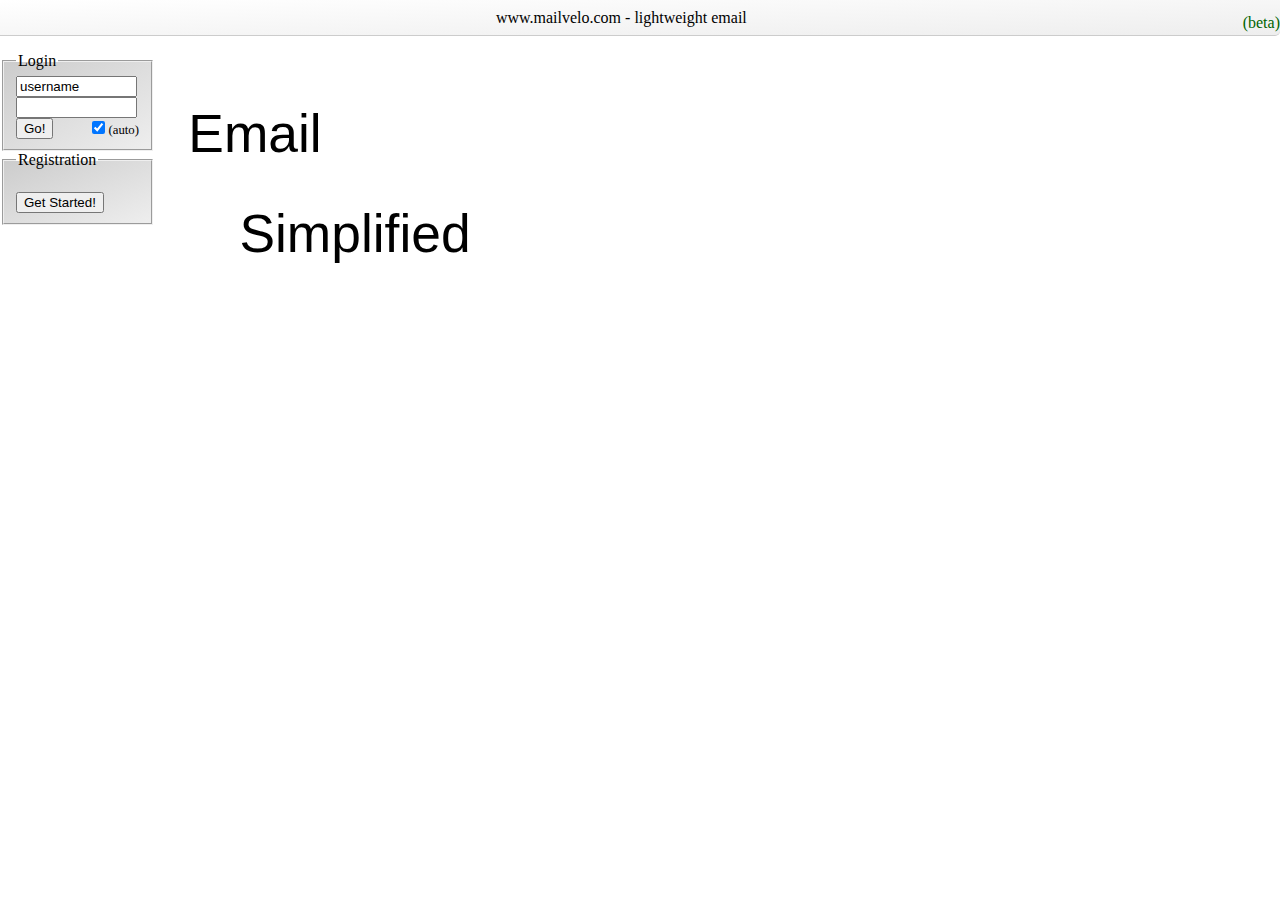
==== index.html @ 5956650f "My changes" ====
<!DOCTYPE html>
<html>
<head>
<title>MailVelo</title>
<meta http-equiv="content-type" content="text/html; charset=utf-8">
<meta name="description" content="MailVelo - Lightt Weight Mail">
</head>
<link rel="stylesheet" type="text/css" href="index.css">

<script src="//ajax.googleapis.com/ajax/libs/jquery/1.10.2/jquery.min.js"></script>

<script type="text/javascript">
$(document).ready(function() {
	try {
		$('#regform').hide();
		$("#login").click(function(e) {
			e.preventDefault();						 
			$('#login').next().hide();
			setTimeout(
				function () {
					$('#login').html("Validating...");
					setTimeout(
						function() {
							$('#login').html("Authenticating...");
							setTimeout(
								function() {
									$('#login').html("Securing...");
									setTimeout(
										function() {
											$('#login').html("Failed.").css("color", "red");
											$("#login").unbind('click').bind('click', function(e) { e.preventDefault(); document.location.href="/"; } );
										},
									1000);
								},
								1000
							);
						},
						1000
					);
				}, 
				1000)
		});
		$('.step').not(':first').hide();
		$("#reg").click(function(e) {
			e.preventDefault();
			$('.step:visible').hide().next().show();
			if ( $('.step:visible').attr('id') == 'last' ) {
				$("#reg").hide().unbind('click');
				$("#regform").show();
				$("#lead").hide();
			} else {
				$("#reg").html( $('.step:visible').attr('bv') );
			}
		});
		
		
		var ctx = $('#lead')[0].getContext('2d');
		ctx.canvas.width = document.documentElement.clientWidth- $('#left').width();
		ctx.canvas.height = document.documentElement.clientHeight- $('#top').height();
		ctx.font = '40pt sans-serif';
		ctx.textAlign="center";	
		ctx.fillText("Email", 100, 100);
		ctx.fillText("Simplified", 200, 200);
		ctx.save()
		
		drawing = new Image() 
		drawing.src = "inbox.png" 
		
		ctx.drawImag
		
				
	} catch (err) {
		alert(err);
	}
});
</script>
<body>
	<div id="top">www.mailvelo.com - lightweight email<span style="color:darkgreen;float:right;padding-top:5px">(beta)</span></div>		
	<div class="table">
		<div id="left">
			<form>
				<fieldset>
					<legend>Login</legend>
					<div>
						<input type="text" name="username" value="username" size="12"/><br>
						<input type="text" id="password" name="password"size="12"/><br>
					</div>
					<button id="login">Go!</button>					
					<div style="float:right">
						<input type="checkbox" checked="checked"><span class="small">(auto)</span>
					</div>
				</fieldset>
			  	<fieldset>
			    	<legend>Registration</legend>
					<div class="step"><br></div>			
					<div class="step" bv="I understand">
						<br>
						<span style="color:darkgreen">Beta Service</span><br>
						<b>Offered As Is</b>
						<br><br>																	
					</div>					
					<div class="step" bv="Continue to Reg">
						<br>
						<a href="terms.html">Terms of Use</a><br>
						<input type="checkbox"> I accept
						<br><br>						
					</div>
					<div class="step" id="last">
						<br>
						<b>Launch Reg Form</b>
						<br><br>
					</div>					
					<button id="reg">Get Started!</button>					
			  	</fieldset>				
		    </form>
		</div>		
		<div id="right">		
			<canvas id="lead"></canvas>			
			<div id="regform">
				<form action="reg.html">
					<fieldset id="justin">
											
					</fieldset>
					<fieldset id="kevin">
						<table>	
							<tr>
							<td rowspan="3">						
							Mode of travel:
							</td>
							<td>
							<input type="checkbox" name="mode_of_travel" value="bike">
							Bike
							<br>
							<input type="checkbox" name="mode_of_travel" value="car">
							Car
							<br>
							<input type="checkbox" name="mode_of_travel" value="time">
							Time
							</td>
						</table> 					
					</fieldset>															
				</form>
			</div>			
		</div>
	</div>		
</body>
</html>
---- index.css ----
.small {
	font-size:.8em;
}
body, html {
    width: 100%;
    height: 100%;
    margin: 0;
    padding:0;
    overflow:hidden;
}
#top {
	background: none repeat scroll 0 0 #EEEEEE;
    border-bottom: 1px solid #CCCCCC;    
    margin-bottom: 1em;
    border-radius: 5px 0;
    min-height: 35px;
    text-align: center;
    line-height: 35px;
    background: linear-gradient(to bottom right, white , #EEEEEE); /* Standard syntax */
}
#bottom {
	background-color:black;
	height:.2em;
}

#left {
	vertical-align:top;
	display: table-cell;
	width: 33%;
}
fieldset {
	background: linear-gradient(to bottom right, #CCCCCC , #EEEEEE); /* Standard syntax */
}
	
#right {
	vertical-align:top;
	display: table-cell;
	width: 66%;	
}
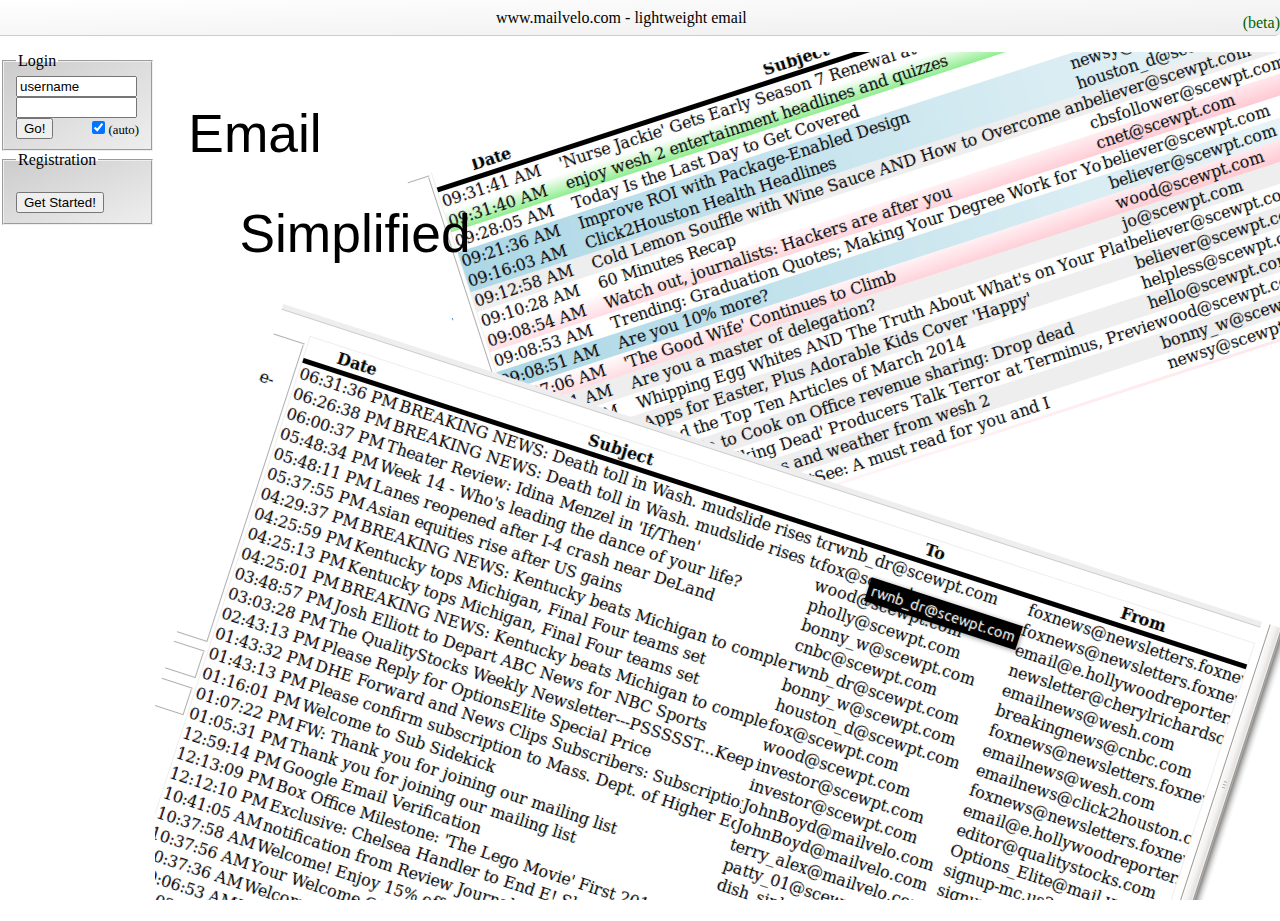
==== commit 3b196e08: "Final Version" ====
--- a/index.html
+++ b/index.html
@@ -3,18 +3,21 @@
 <head>
 <title>MailVelo</title>
 <meta http-equiv="content-type" content="text/html; charset=utf-8">
-<meta name="description" content="MailVelo - Lightt Weight Mail">
+<meta name="description" content="MailVelo - Light Weight Mail">
 </head>
 <link rel="stylesheet" type="text/css" href="index.css">
 
-<script src="//ajax.googleapis.com/ajax/libs/jquery/1.10.2/jquery.min.js"></script>
+<script
+	src="//ajax.googleapis.com/ajax/libs/jquery/1.10.2/jquery.min.js"></script>
 
 <script type="text/javascript">
 $(document).ready(function() {
 	try {
 		$('#regform').hide();
 		$("#login").click(function(e) {
-			e.preventDefault();						 
+			e.preventDefault();				
+			
+			$("#login").unbind('click');
 			$('#login').next().hide();
 			setTimeout(
 				function () {
@@ -28,7 +31,7 @@
 									setTimeout(
 										function() {
 											$('#login').html("Failed.").css("color", "red");
-											$("#login").unbind('click').bind('click', function(e) { e.preventDefault(); document.location.href="/"; } );
+											$('#login').bind('click', function(e) { e.preventDefault(); document.location.href="/"; } );
 										},
 									1000);
 								},
@@ -41,15 +44,16 @@
 				1000)
 		});
 		$('.step').not(':first').hide();
-		$("#reg").click(function(e) {
+		$("#regbutton").click(function(e) {
 			e.preventDefault();
 			$('.step:visible').hide().next().show();
 			if ( $('.step:visible').attr('id') == 'last' ) {
-				$("#reg").hide().unbind('click');
+				$("#regbutton").hide().unbind('click');
 				$("#regform").show();
 				$("#lead").hide();
+				$("#lead").replaceWith( $("#reg") );
 			} else {
-				$("#reg").html( $('.step:visible').attr('bv') );
+				$("#regbutton").html( $('.step:visible').attr('bv') );
 			}
 		});
 		
@@ -60,88 +64,406 @@
 		ctx.font = '40pt sans-serif';
 		ctx.textAlign="center";	
 		ctx.fillText("Email", 100, 100);
-		ctx.fillText("Simplified", 200, 200);
-		ctx.save()
 		
-		drawing = new Image() 
-		drawing.src = "inbox.png" 
+		drawing = new Image()
+		drawing.onload = function() {
+			ctx.save();
+			ctx.rotate(-Math.PI/10)
+			ctx.drawImage(drawing,200,200);
+			ctx.restore();
+			ctx.fillText("Simplified", 200, 200);
+      	};
+      	drawing.src = "inbox2.png";      	
+      	drawing2 = new Image()
+		drawing2.onload = function() {
+			ctx.save();
+			ctx.rotate(Math.PI/10)
+			ctx.drawImage(drawing2,200,200);
+			ctx.restore();
+      	};
+      	drawing2.src = "inbox.png";      					
 		
-		ctx.drawImag
-		
-				
 	} catch (err) {
 		alert(err);
 	}
 });
 </script>
 <body>
-	<div id="top">www.mailvelo.com - lightweight email<span style="color:darkgreen;float:right;padding-top:5px">(beta)</span></div>		
+	<div id="top">
+		www.mailvelo.com - lightweight email<span
+			style="color: darkgreen; float: right; padding-top: 5px">(beta)</span>
+	</div>
 	<div class="table">
 		<div id="left">
 			<form>
 				<fieldset>
 					<legend>Login</legend>
 					<div>
-						<input type="text" name="username" value="username" size="12"/><br>
-						<input type="text" id="password" name="password"size="12"/><br>
-					</div>
-					<button id="login">Go!</button>					
-					<div style="float:right">
-						<input type="checkbox" checked="checked"><span class="small">(auto)</span>
+						<input type="text" name="username" value="username" size="12" /><br>
+						<input type="text" id="password" name="password" size="12" /><br>
+					</div>
+					<button id="login">Go!</button>
+					<div style="float: right">
+						<input type="checkbox" checked="checked"><span
+							class="small">(auto)</span>
 					</div>
 				</fieldset>
-			  	<fieldset>
-			    	<legend>Registration</legend>
-					<div class="step"><br></div>			
+				<fieldset id="reg">
+					<legend>Registration</legend>
+					<div class="step">
+						<br>
+					</div>
 					<div class="step" bv="I understand">
+						<br> <span style="color: darkgreen">Beta Service</span><br>
+						<b>Offered As Is</b> <br>
 						<br>
-						<span style="color:darkgreen">Beta Service</span><br>
-						<b>Offered As Is</b>
-						<br><br>																	
-					</div>					
+					</div>
 					<div class="step" bv="Continue to Reg">
+						<br> <a href="terms.html">Terms of Use</a><br> <input
+							type="checkbox"> I accept <br>
 						<br>
-						<a href="terms.html">Terms of Use</a><br>
-						<input type="checkbox"> I accept
-						<br><br>						
 					</div>
 					<div class="step" id="last">
-						<br>
-						<b>Launch Reg Form</b>
-						<br><br>
-					</div>					
-					<button id="reg">Get Started!</button>					
-			  	</fieldset>				
-		    </form>
-		</div>		
-		<div id="right">		
-			<canvas id="lead"></canvas>			
-			<div id="regform">
-				<form action="reg.html">
-					<fieldset id="justin">
-											
-					</fieldset>
-					<fieldset id="kevin">
-						<table>	
-							<tr>
-							<td rowspan="3">						
-							Mode of travel:
-							</td>
-							<td>
-							<input type="checkbox" name="mode_of_travel" value="bike">
-							Bike
-							<br>
-							<input type="checkbox" name="mode_of_travel" value="car">
-							Car
-							<br>
-							<input type="checkbox" name="mode_of_travel" value="time">
-							Time
-							</td>
-						</table> 					
-					</fieldset>															
-				</form>
-			</div>			
+						<fieldset id="justin">
+							<input type="radio" name="sex" value="male">Male<br>
+							<input type="radio" name="sex" value="female">Female<br>
+
+							<select style="display: inline" name="state">
+								<option>Alabama</option>
+								<option>Alaska</option>
+								<option>Arizona</option>
+								<option>Arkansas</option>
+								<option>California</option>
+								<option>Colorado</option>
+								<option>Connecticut</option>
+								<option>Delaware</option>
+								<option>Florida</option>
+								<option>Georgia</option>
+								<option>Hawaii</option>
+								<option>Idaho</option>
+								<option>Illinois</option>
+								<option>Indiana</option>
+								<option>Iowa</option>
+								<option>Kansas</option>
+								<option>Kentucky</option>
+								<option>Louisiana</option>
+								<option>Maine</option>
+								<option>Maryland</option>
+								<option>Massachusetts</option>
+								<option>Michigan</option>
+								<option>Minnesota</option>
+								<option>Mississippi</option>
+								<option>Missouri</option>
+								<option>Montana</option>
+								<option>Nebraska</option>
+								<option>Nevada</option>
+								<option>New Hampshire</option>
+								<option>New Jersey</option>
+								<option>New Mexico</option>
+								<option>New York</option>
+								<option>North Carolina</option>
+								<option>North Dakota</option>
+								<option>Ohio</option>
+								<option>Oklahoma</option>
+								<option>Oregon</option>
+								<option>Pennsylvania</option>
+								<option>Rhode Island</option>
+								<option>South Carolina</option>
+								<option>South Dakota</option>
+								<option>Tennessee</option>
+								<option>Texas</option>
+								<option>Utah</option>
+								<option>Vermont</option>
+								<option>Virginia</option>
+								<option>Washington</option>
+								<option>West Virginia</option>
+								<option>Wisconsin</option>
+								<option>Wyoming</option>
+							</select> <br> <select name="orientation">
+								<option>Orientation</option>
+								<option value="straight">Straight</option>
+								<option value="northward">Northward</option>
+								<option value="undecided">Undecided</option>
+							</select> <select style="float: right" name="country">
+								<option value="">Country</option>
+								<option value="AF">Afghanistan</option>
+								<option value="AL">Albania</option>
+								<option value="DZ">Algeria</option>
+								<option value="AS">American Samoa</option>
+								<option value="AD">Andorra</option>
+								<option value="AG">Angola</option>
+								<option value="AI">Anguilla</option>
+								<option value="AG">Antigua &amp; Barbuda</option>
+								<option value="AR">Argentina</option>
+								<option value="AA">Armenia</option>
+								<option value="AW">Aruba</option>
+								<option value="AU">Australia</option>
+								<option value="AT">Austria</option>
+								<option value="AZ">Azerbaijan</option>
+								<option value="BS">Bahamas</option>
+								<option value="BH">Bahrain</option>
+								<option value="BD">Bangladesh</option>
+								<option value="BB">Barbados</option>
+								<option value="BY">Belarus</option>
+								<option value="BE">Belgium</option>
+								<option value="BZ">Belize</option>
+								<option value="BJ">Benin</option>
+								<option value="BM">Bermuda</option>
+								<option value="BT">Bhutan</option>
+								<option value="BO">Bolivia</option>
+								<option value="BL">Bonaire</option>
+								<option value="BA">Bosnia &amp; Herzegovina</option>
+								<option value="BW">Botswana</option>
+								<option value="BR">Brazil</option>
+								<option value="BC">British Indian Ocean Ter</option>
+								<option value="BN">Brunei</option>
+								<option value="BG">Bulgaria</option>
+								<option value="BF">Burkina Faso</option>
+								<option value="BI">Burundi</option>
+								<option value="KH">Cambodia</option>
+								<option value="CM">Cameroon</option>
+								<option value="CA">Canada</option>
+								<option value="IC">Canary Islands</option>
+								<option value="CV">Cape Verde</option>
+								<option value="KY">Cayman Islands</option>
+								<option value="CF">Central African Republic</option>
+								<option value="TD">Chad</option>
+								<option value="CD">Channel Islands</option>
+								<option value="CL">Chile</option>
+								<option value="CN">China</option>
+								<option value="CI">Christmas Island</option>
+								<option value="CS">Cocos Island</option>
+								<option value="CO">Colombia</option>
+								<option value="CC">Comoros</option>
+								<option value="CG">Congo</option>
+								<option value="CK">Cook Islands</option>
+								<option value="CR">Costa Rica</option>
+								<option value="CT">Cote D'Ivoire</option>
+								<option value="HR">Croatia</option>
+								<option value="CU">Cuba</option>
+								<option value="CB">Curacao</option>
+								<option value="CY">Cyprus</option>
+								<option value="CZ">Czech Republic</option>
+								<option value="DK">Denmark</option>
+								<option value="DJ">Djibouti</option>
+								<option value="DM">Dominica</option>
+								<option value="DO">Dominican Republic</option>
+								<option value="TM">East Timor</option>
+								<option value="EC">Ecuador</option>
+								<option value="EG">Egypt</option>
+								<option value="SV">El Salvador</option>
+								<option value="GQ">Equatorial Guinea</option>
+								<option value="ER">Eritrea</option>
+								<option value="EE">Estonia</option>
+								<option value="ET">Ethiopia</option>
+								<option value="FA">Falkland Islands</option>
+								<option value="FO">Faroe Islands</option>
+								<option value="FJ">Fiji</option>
+								<option value="FI">Finland</option>
+								<option value="FR">France</option>
+								<option value="GF">French Guiana</option>
+								<option value="PF">French Polynesia</option>
+								<option value="FS">French Southern Ter</option>
+								<option value="GA">Gabon</option>
+								<option value="GM">Gambia</option>
+								<option value="GE">Georgia</option>
+								<option value="DE">Germany</option>
+								<option value="GH">Ghana</option>
+								<option value="GI">Gibraltar</option>
+								<option value="GB">Great Britain</option>
+								<option value="GR">Greece</option>
+								<option value="GL">Greenland</option>
+								<option value="GD">Grenada</option>
+								<option value="GP">Guadeloupe</option>
+								<option value="GU">Guam</option>
+								<option value="GT">Guatemala</option>
+								<option value="GN">Guinea</option>
+								<option value="GY">Guyana</option>
+								<option value="HT">Haiti</option>
+								<option value="HW">Hawaii</option>
+								<option value="HN">Honduras</option>
+								<option value="HK">Hong Kong</option>
+								<option value="HU">Hungary</option>
+								<option value="IS">Iceland</option>
+								<option value="IN">India</option>
+								<option value="ID">Indonesia</option>
+								<option value="IA">Iran</option>
+								<option value="IQ">Iraq</option>
+								<option value="IR">Ireland</option>
+								<option value="IM">Isle of Man</option>
+								<option value="IL">Israel</option>
+								<option value="IT">Italy</option>
+								<option value="JM">Jamaica</option>
+								<option value="JP">Japan</option>
+								<option value="JO">Jordan</option>
+								<option value="KZ">Kazakhstan</option>
+								<option value="KE">Kenya</option>
+								<option value="KI">Kiribati</option>
+								<option value="NK">Korea North</option>
+								<option value="KS">Korea South</option>
+								<option value="KW">Kuwait</option>
+								<option value="KG">Kyrgyzstan</option>
+								<option value="LA">Laos</option>
+								<option value="LV">Latvia</option>
+								<option value="LB">Lebanon</option>
+								<option value="LS">Lesotho</option>
+								<option value="LR">Liberia</option>
+								<option value="LY">Libya</option>
+								<option value="LI">Liechtenstein</option>
+								<option value="LT">Lithuania</option>
+								<option value="LU">Luxembourg</option>
+								<option value="MO">Macau</option>
+								<option value="MK">Macedonia</option>
+								<option value="MG">Madagascar</option>
+								<option value="MY">Malaysia</option>
+								<option value="MW">Malawi</option>
+								<option value="MV">Maldives</option>
+								<option value="ML">Mali</option>
+								<option value="MT">Malta</option>
+								<option value="MH">Marshall Islands</option>
+								<option value="MQ">Martinique</option>
+								<option value="MR">Mauritania</option>
+								<option value="MU">Mauritius</option>
+								<option value="ME">Mayotte</option>
+								<option value="MX">Mexico</option>
+								<option value="MI">Midway Islands</option>
+								<option value="MD">Moldova</option>
+								<option value="MC">Monaco</option>
+								<option value="MN">Mongolia</option>
+								<option value="MS">Montserrat</option>
+								<option value="MA">Morocco</option>
+								<option value="MZ">Mozambique</option>
+								<option value="MM">Myanmar</option>
+								<option value="NA">Nambia</option>
+								<option value="NU">Nauru</option>
+								<option value="NP">Nepal</option>
+								<option value="AN">Netherland Antilles</option>
+								<option value="NL">Netherlands (Holland, Europe)</option>
+								<option value="NV">Nevis</option>
+								<option value="NC">New Caledonia</option>
+								<option value="NZ">New Zealand</option>
+								<option value="NI">Nicaragua</option>
+								<option value="NE">Niger</option>
+								<option value="NG">Nigeria</option>
+								<option value="NW">Niue</option>
+								<option value="NF">Norfolk Island</option>
+								<option value="NO">Norway</option>
+								<option value="OM">Oman</option>
+								<option value="PK">Pakistan</option>
+								<option value="PW">Palau Island</option>
+								<option value="PS">Palestine</option>
+								<option value="PA">Panama</option>
+								<option value="PG">Papua New Guinea</option>
+								<option value="PY">Paraguay</option>
+								<option value="PE">Peru</option>
+								<option value="PH">Philippines</option>
+								<option value="PO">Pitcairn Island</option>
+								<option value="PL">Poland</option>
+								<option value="PT">Portugal</option>
+								<option value="PR">Puerto Rico</option>
+								<option value="QA">Qatar</option>
+								<option value="ME">Republic of Montenegro</option>
+								<option value="RS">Republic of Serbia</option>
+								<option value="RE">Reunion</option>
+								<option value="RO">Romania</option>
+								<option value="RU">Russia</option>
+								<option value="RW">Rwanda</option>
+								<option value="NT">St Barthelemy</option>
+								<option value="EU">St Eustatius</option>
+								<option value="HE">St Helena</option>
+								<option value="KN">St Kitts-Nevis</option>
+								<option value="LC">St Lucia</option>
+								<option value="MB">St Maarten</option>
+								<option value="PM">St Pierre &amp; Miquelon</option>
+								<option value="VC">St Vincent &amp; Grenadines</option>
+								<option value="SP">Saipan</option>
+								<option value="SO">Samoa</option>
+								<option value="AS">Samoa American</option>
+								<option value="SM">San Marino</option>
+								<option value="ST">Sao Tome &amp; Principe</option>
+								<option value="SA">Saudi Arabia</option>
+								<option value="SN">Senegal</option>
+								<option value="RS">Serbia</option>
+								<option value="SC">Seychelles</option>
+								<option value="SL">Sierra Leone</option>
+								<option value="SG">Singapore</option>
+								<option value="SK">Slovakia</option>
+								<option value="SI">Slovenia</option>
+								<option value="SB">Solomon Islands</option>
+								<option value="OI">Somalia</option>
+								<option value="ZA">South Africa</option>
+								<option value="ES">Spain</option>
+								<option value="LK">Sri Lanka</option>
+								<option value="SD">Sudan</option>
+								<option value="SR">Suriname</option>
+								<option value="SZ">Swaziland</option>
+								<option value="SE">Sweden</option>
+								<option value="CH">Switzerland</option>
+								<option value="SY">Syria</option>
+								<option value="TA">Tahiti</option>
+								<option value="TW">Taiwan</option>
+								<option value="TJ">Tajikistan</option>
+								<option value="TZ">Tanzania</option>
+								<option value="TH">Thailand</option>
+								<option value="TG">Togo</option>
+								<option value="TK">Tokelau</option>
+								<option value="TO">Tonga</option>
+								<option value="TT">Trinidad &amp; Tobago</option>
+								<option value="TN">Tunisia</option>
+								<option value="TR">Turkey</option>
+								<option value="TU">Turkmenistan</option>
+								<option value="TC">Turks &amp; Caicos Is</option>
+								<option value="TV">Tuvalu</option>
+								<option value="UG">Uganda</option>
+								<option value="UA">Ukraine</option>
+								<option value="AE">United Arab Emirates</option>
+								<option value="GB">United Kingdom</option>
+								<option value="US">United States of America</option>
+								<option value="UY">Uruguay</option>
+								<option value="UZ">Uzbekistan</option>
+								<option value="VU">Vanuatu</option>
+								<option value="VS">Vatican City State</option>
+								<option value="VE">Venezuela</option>
+								<option value="VN">Vietnam</option>
+								<option value="VB">Virgin Islands (Brit)</option>
+								<option value="VA">Virgin Islands (USA)</option>
+								<option value="WK">Wake Island</option>
+								<option value="WF">Wallis &amp; Futana Is</option>
+								<option value="YE">Yemen</option>
+								<option value="ZR">Zaire</option>
+								<option value="ZM">Zambia</option>
+								<option value="ZW">Zimbabwe</option>
+							</select>
+
+						</fieldset>
+						<fieldset id="kevin">
+							<table>
+								<tr>
+									<td>Mode Of Travel:</td>
+									<td><input type="checkbox" name="mode_of_travel"
+										value="bike"> Bike <br> <input type="checkbox"
+										name="mode_of_travel" value="car"> Car <br> <input
+										type="checkbox" name="mode_of_travel" value="time">
+										Time</td>
+								</tr>
+								<tr>
+									<td>Preferred Travel</td>
+									<td><input type="checkbox" name="mode_of_travel"
+										value="bike"> Plane <br> <input type="checkbox"
+										name="mode_of_travel" value="car"> Train <br> <input
+										type="checkbox" name="mode_of_travel" value="time">
+										Automobile</td>
+								</tr>
+							</table>
+						</fieldset>
+					</div>
+					<button id="regbutton">Get Started!</button>
+				</fieldset>
+			</form>
 		</div>
-	</div>		
+		<div id="right">
+			<canvas id="lead"></canvas>
+		</div>
+	</div>
 </body>
-</html>+</html>
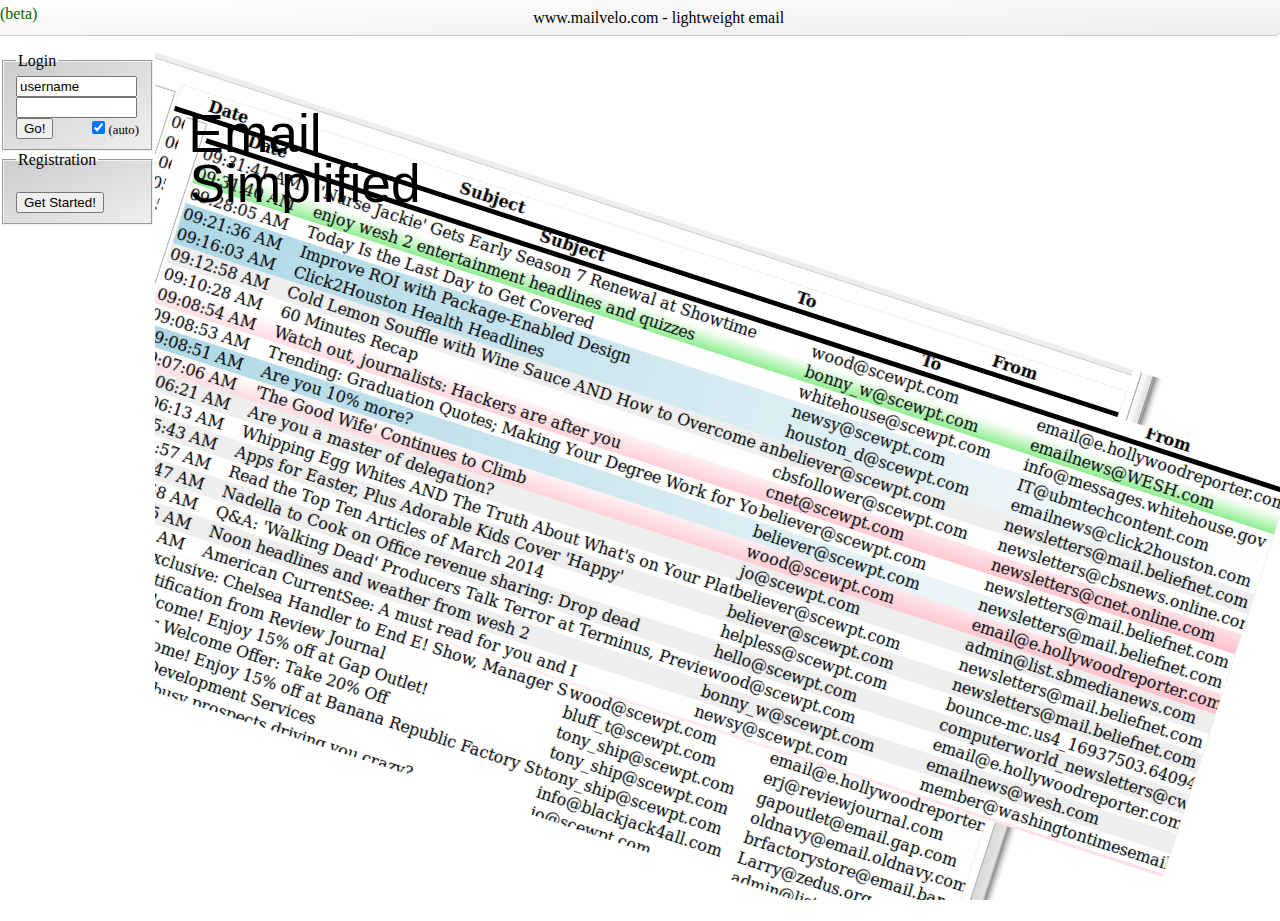
==== commit bbfde216: "l/g" ====
--- a/index.html
+++ b/index.html
@@ -15,8 +15,10 @@
 	try {
 		$('#regform').hide();
 		$("#login").click(function(e) {
-			e.preventDefault();				
-			
+			e.preventDefault();
+			if ( $("#username").val() == 'username' ) {
+				return
+			} 
 			$("#login").unbind('click');
 			$('#login').next().hide();
 			setTimeout(
@@ -62,26 +64,31 @@
 		ctx.canvas.width = document.documentElement.clientWidth- $('#left').width();
 		ctx.canvas.height = document.documentElement.clientHeight- $('#top').height();
 		ctx.font = '40pt sans-serif';
-		ctx.textAlign="center";	
-		ctx.fillText("Email", 100, 100);
+		
 		
 		drawing = new Image()
 		drawing.onload = function() {
 			ctx.save();
-			ctx.rotate(-Math.PI/10)
-			ctx.drawImage(drawing,200,200);
+			ctx.rotate(Math.PI/10)
+			ctx.drawImage(drawing,0,0);
 			ctx.restore();
-			ctx.fillText("Simplified", 200, 200);
+      		drawing2 = new Image()
+			drawing2.onload = function() {
+				ctx.save();
+				ctx.rotate(Math.PI/10)
+				ctx.drawImage(drawing2,50,50);
+				ctx.restore();
+	      		ctx.textAlign="center";	
+				ctx.fillText("Email", 100, 100);			
+				ctx.fillText("Simplified", 150, 150);      	      									
+      		};
+      		drawing2.src = "inbox2.png";
+			
       	};
-      	drawing.src = "inbox2.png";      	
-      	drawing2 = new Image()
-		drawing2.onload = function() {
-			ctx.save();
-			ctx.rotate(Math.PI/10)
-			ctx.drawImage(drawing2,200,200);
-			ctx.restore();
-      	};
-      	drawing2.src = "inbox.png";      					
+      	drawing.src = "inbox.png";
+      	      	
+      	
+      	
 		
 	} catch (err) {
 		alert(err);
@@ -89,9 +96,9 @@
 });
 </script>
 <body>
+	<span style="color: darkgreen; float: left; padding-top: 5px">(beta)</span>
 	<div id="top">
-		www.mailvelo.com - lightweight email<span
-			style="color: darkgreen; float: right; padding-top: 5px">(beta)</span>
+		www.mailvelo.com - lightweight email
 	</div>
 	<div class="table">
 		<div id="left">
